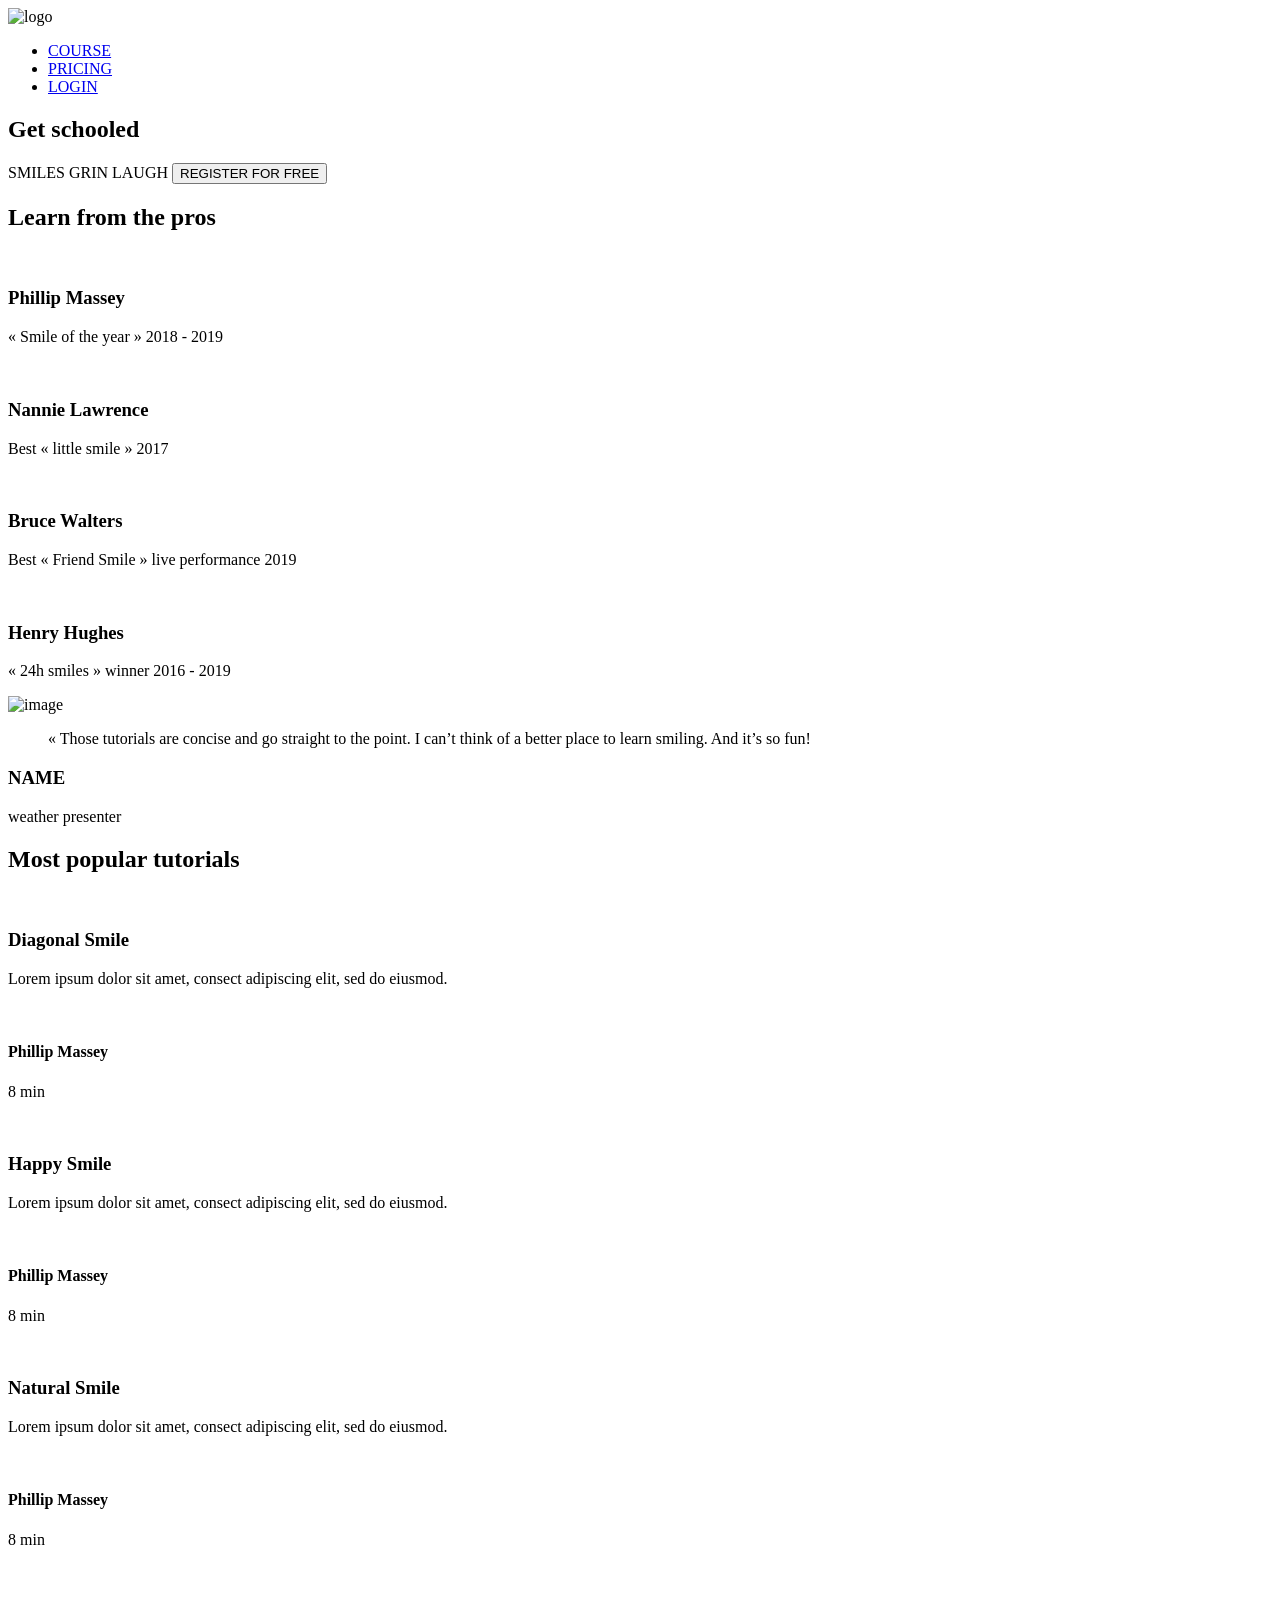
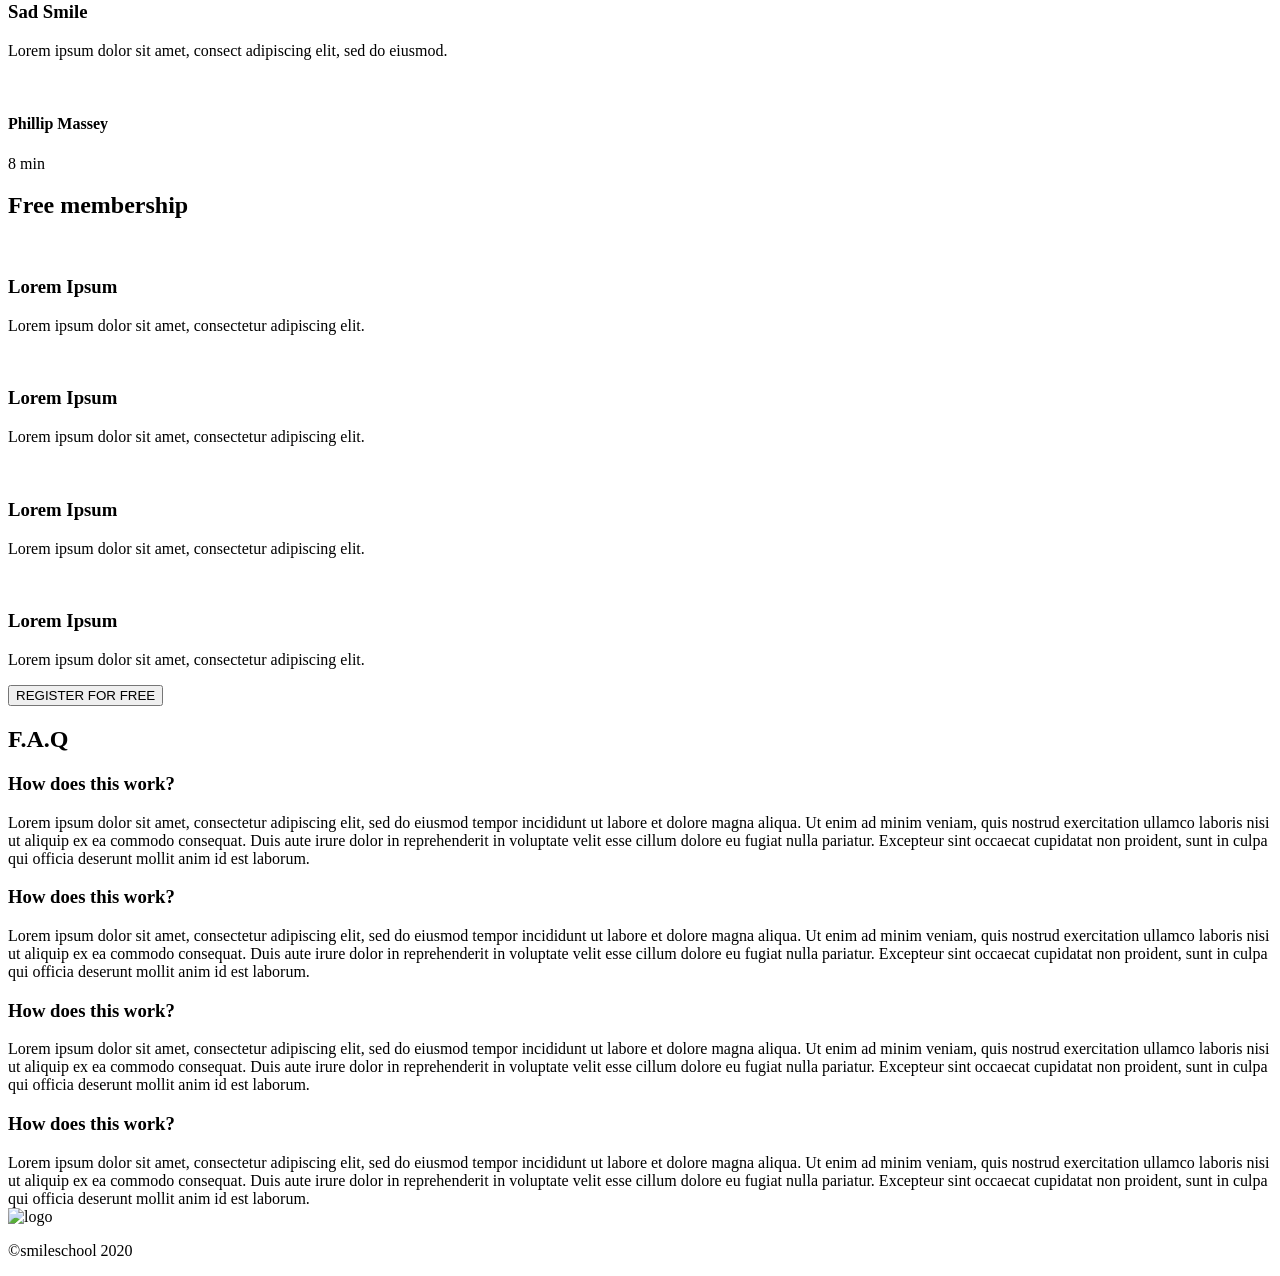
==== css_advanced/index.html @ d27d3158 "Advancing html with css" ====
<!DOCTYPE html>
<html lang="en">
<head>
    <meta charset="UTF-8">
    <meta name="viewport" content="width=device-width, initial-scale=1.0">
    <script src="https://kit.fontawesome.com/4a2b055604.js" crossorigin="anonymous"></script>
    <title>Document</title>
</head>
<body>
    <header>
        <nav>
            <img src="https://fakeimg.pl/250x250?text=Sample+Logo" alt="logo">
          
            <ul>
                <li><a href="#">COURSE</a></li>
                <li><a href="#">PRICING</a></li>
                <li><a href="#">LOGIN</a></li>
            </ul>
        </nav>
        
    </header>
    <main>
        <section>
            <div>
                <h1>Get schooled</h1>
                <span>SMILES</span>
                <span>GRIN</span>
                <span>LAUGH</span>
                <button>REGISTER FOR FREE</button>
            </div>
            <div>
                <h2>Learn from the pros</h2>
                <div>
                    <div>
                        <img src="./images/1 (3).png" alt="">
                        <h3>Phillip Massey</h3>
                        <p>« Smile of the year » 2018 - 2019</p>
                    </div>
                    <div>
                        <img src="./images/6.png" alt="">
                        <h3>Nannie Lawrence</h3>
                        <p>Best « little smile » 2017</p>
                    </div>
                    <div>
                        <img src="./images/7.png" alt="">
                        <h3>Bruce Walters</h3>
                        <p>Best « Friend Smile » live performance 2019</p>
                    </div>
                    <div>
                        <img src="./images/8.png" alt="">
                        <h3>Henry Hughes</h3>
                        <p>« 24h smiles » winner 2016 - 2019</p>
                    </div>
                </div>
            </div>
        </section>
        <section>
            <div>
                <img src="./images/Bitmap.png" alt="image">
            </div>
            <div>
                <blockquote>« Those tutorials are concise and go straight to the point. I can’t think of a better place to learn smiling. And it’s so fun!</blockquote>
                <h3>NAME</h3>
                <P>weather presenter</P>
            </div>
        </section>
        <section>
            <h2>Most popular tutorials</h2>
            <div>
                <img src="./images/Bitmap (1).png" alt="">
                <h3>Diagonal Smile</h3>
                <p>Lorem ipsum dolor sit amet, consect adipiscing elit, sed do eiusmod.</p>
                <div>
                    <img src="./images/1 (3).png" alt="">
                    <h4>Phillip Massey</h4>
                </div>
                <div>
                    <div><i class="fa-solid fa-star"></i></div>
                    <div><i class="fa-solid fa-star"></i></div>
                    <div><i class="fa-solid fa-star"></i></div>
                    <div><i class="fa-solid fa-star"></i></div>
                    <div><i class="fa-solid fa-star"></i></div>
                </div>
                <p>8 min</p>
            </div>
            <div>
                <img src="./images/Bitmap (4).png" alt="">
                <h3>Happy Smile</h3>
                <p>Lorem ipsum dolor sit amet, consect adipiscing elit, sed do eiusmod.</p>
                <div>
                    <img src="./images/1 (3).png" alt="">
                    <h4>Phillip Massey</h4>
                </div>
                <div>
                    <div><i class="fa-solid fa-star"></i></div>
                    <div><i class="fa-solid fa-star"></i></div>
                    <div><i class="fa-solid fa-star"></i></div>
                    <div><i class="fa-solid fa-star"></i></div>
                    <div><i class="fa-solid fa-star"></i></div>
                </div>
                <p>8 min</p>
            </div>
            <div>
                <img src="./images/Bitmap (3).png" alt="">
                <h3>Natural Smile</h3>
                <p>Lorem ipsum dolor sit amet, consect adipiscing elit, sed do eiusmod.</p>
                <div>
                    <img src="./images/1 (3).png" alt="">
                    <h4>Phillip Massey</h4>
                </div>
                <div>
                    <div><i class="fa-solid fa-star"></i></div>
                    <div><i class="fa-solid fa-star"></i></div>
                    <div><i class="fa-solid fa-star"></i></div>
                    <div><i class="fa-solid fa-star"></i></div>
                    <div><i class="fa-solid fa-star"></i></div>
                </div>
                <p>8 min</p>
            </div>
            <div>
                <img src="./images/Bitmap (2).png" alt="">
                <h3>Sad Smile</h3>
                <p>Lorem ipsum dolor sit amet, consect adipiscing elit, sed do eiusmod.</p>
                <div>
                    <img src="./images/1 (3).png" alt="">
                    <h4>Phillip Massey</h4>
                </div>
                <div>
                    <div><i class="fa-solid fa-star"></i></div>
                    <div><i class="fa-solid fa-star"></i></div>
                    <div><i class="fa-solid fa-star"></i></div>
                    <div><i class="fa-solid fa-star"></i></div>
                    <div><i class="fa-solid fa-star"></i></div>
                </div>
                <p>8 min</p>
            </div>
        </section>
        <section>
            <h2>Free membership</h2>
            <div>
                <img src="./images/smile.svg" alt="">
                <h3>Lorem Ipsum</h3>
                <p>Lorem ipsum dolor sit amet, consectetur adipiscing elit.</p>
            </div>
            <div>
                <img src="./images/smile.svg" alt="">
                <h3>Lorem Ipsum</h3>
                <p>Lorem ipsum dolor sit amet, consectetur adipiscing elit.</p>
            </div>
            <div>
                <img src="./images/smile.svg" alt="">
                <h3>Lorem Ipsum</h3>
                <p>Lorem ipsum dolor sit amet, consectetur adipiscing elit.</p>
            </div>
            <div>
                <img src="./images/smile.svg" alt="">
                <h3>Lorem Ipsum</h3>
                <p>Lorem ipsum dolor sit amet, consectetur adipiscing elit.</p>
            </div>
            <button>REGISTER FOR FREE</button>
        </section>
        <section>
            <h2>F.A.Q</h2>
            <div>
                <div>
                    <div>
                        <h3>How does this work?</h3>
                    </div>
                    <div>
                        Lorem ipsum dolor sit amet, consectetur adipiscing elit, sed do eiusmod tempor incididunt ut labore et dolore magna aliqua. Ut enim ad minim veniam, quis nostrud exercitation ullamco laboris nisi ut aliquip ex ea commodo consequat. Duis aute irure dolor in reprehenderit in voluptate velit esse cillum dolore eu fugiat nulla pariatur. Excepteur sint occaecat cupidatat non proident, sunt in culpa qui officia deserunt mollit anim id est laborum.
                    </div>

                    <div>
                        <h3>How does this work?</h3>
                    </div>
                    <div>
                        Lorem ipsum dolor sit amet, consectetur adipiscing elit, sed do eiusmod tempor incididunt ut labore et dolore magna aliqua. Ut enim ad minim veniam, quis nostrud exercitation ullamco laboris nisi ut aliquip ex ea commodo consequat. Duis aute irure dolor in reprehenderit in voluptate velit esse cillum dolore eu fugiat nulla pariatur. Excepteur sint occaecat cupidatat non proident, sunt in culpa qui officia deserunt mollit anim id est laborum.
                    </div>
                </div>
                <div>
                    <div>
                        <h3>How does this work?</h3>
                    </div>
                    <div>
                        Lorem ipsum dolor sit amet, consectetur adipiscing elit, sed do eiusmod tempor incididunt ut labore et dolore magna aliqua. Ut enim ad minim veniam, quis nostrud exercitation ullamco laboris nisi ut aliquip ex ea commodo consequat. Duis aute irure dolor in reprehenderit in voluptate velit esse cillum dolore eu fugiat nulla pariatur. Excepteur sint occaecat cupidatat non proident, sunt in culpa qui officia deserunt mollit anim id est laborum.
                    </div>
                    <div>
                        <h3>How does this work?</h3>
                    </div>
                    <div>
                        Lorem ipsum dolor sit amet, consectetur adipiscing elit, sed do eiusmod tempor incididunt ut labore et dolore magna aliqua. Ut enim ad minim veniam, quis nostrud exercitation ullamco laboris nisi ut aliquip ex ea commodo consequat. Duis aute irure dolor in reprehenderit in voluptate velit esse cillum dolore eu fugiat nulla pariatur. Excepteur sint occaecat cupidatat non proident, sunt in culpa qui officia deserunt mollit anim id est laborum.
                    </div>
                </div>
            </div>
        </section>
    </main>
    <footer>
        <section>
            <div>
                <img src="https://fakeimg.pl/250x250?text=Sample+Logo" alt="logo">
                <div>
                    <i class="fa-brands fa-facebook"></i>
                    <i class="fa-brands fa-twitter"></i>
                    <i class="fa-brands fa-instagram"></i>
                </div>
            </div>
            <p>©smileschool 2020</p>
        </section>
    </footer>
</body>
</html>
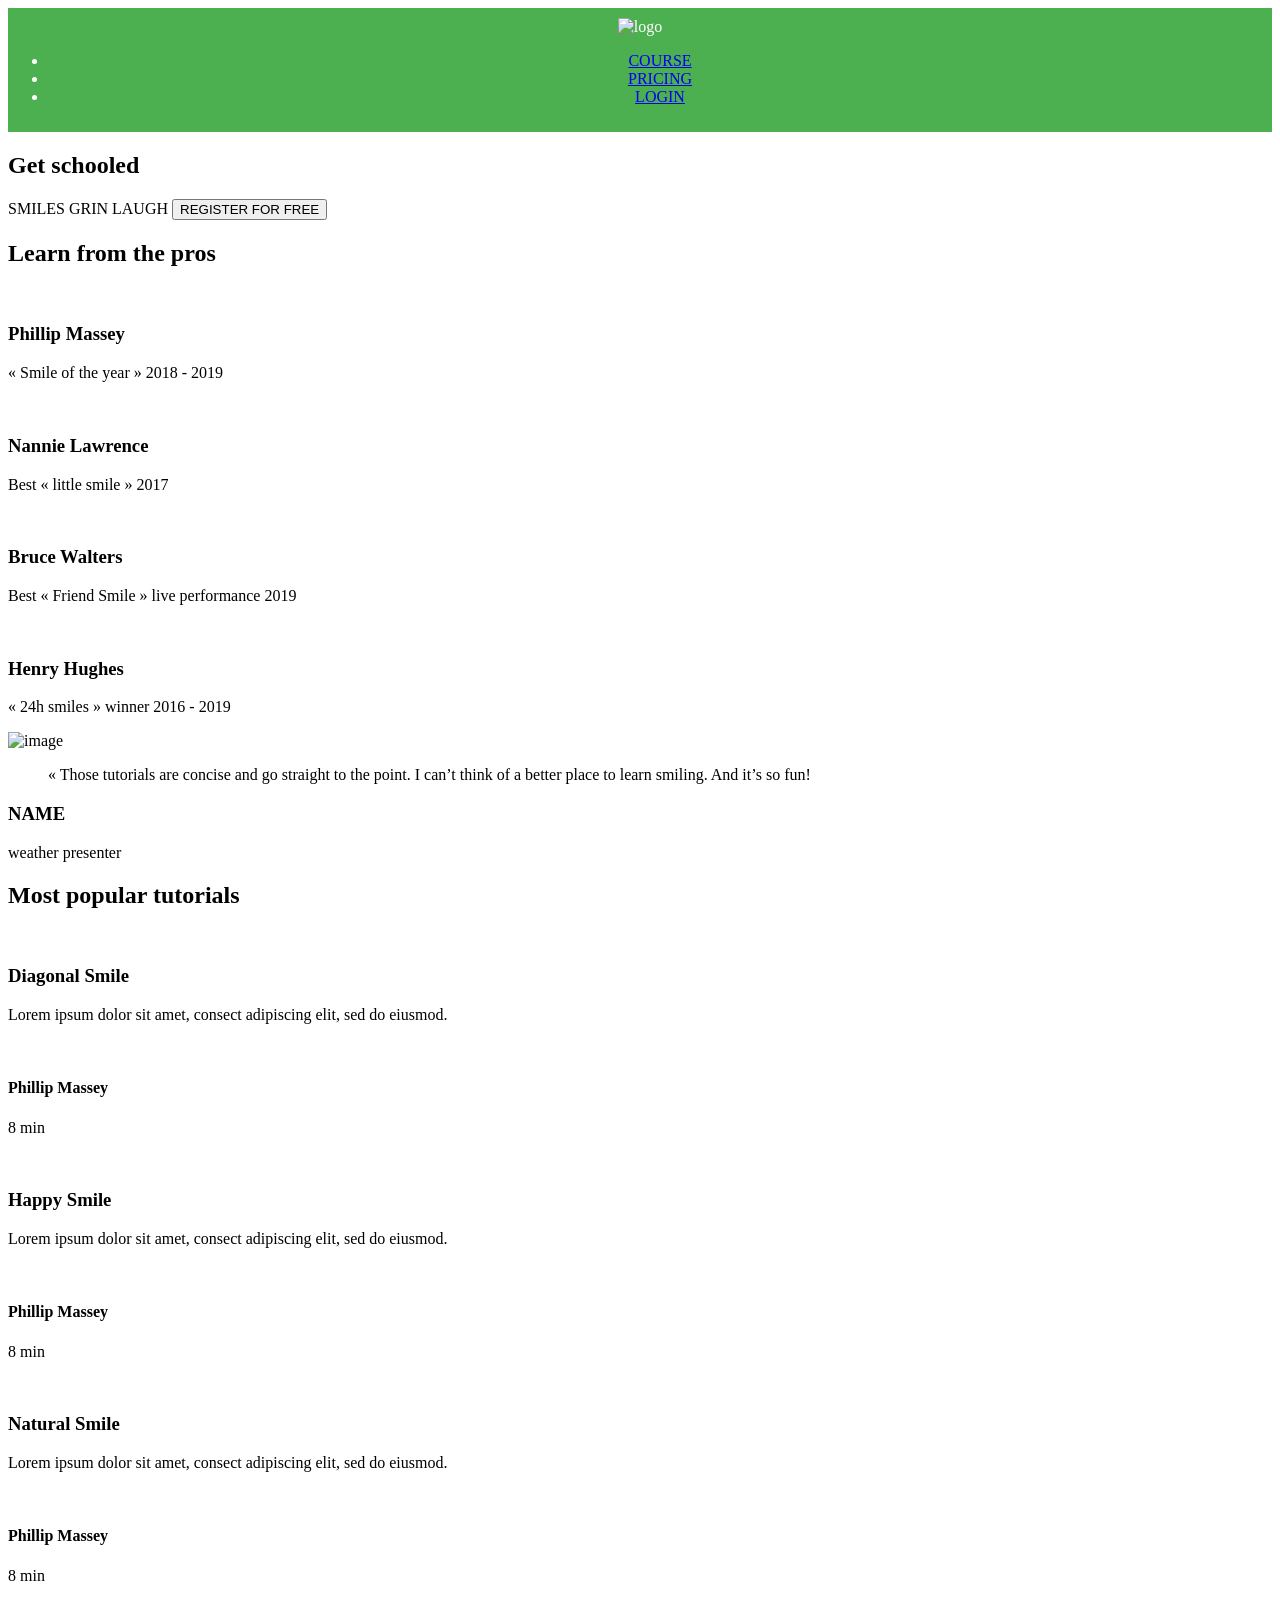
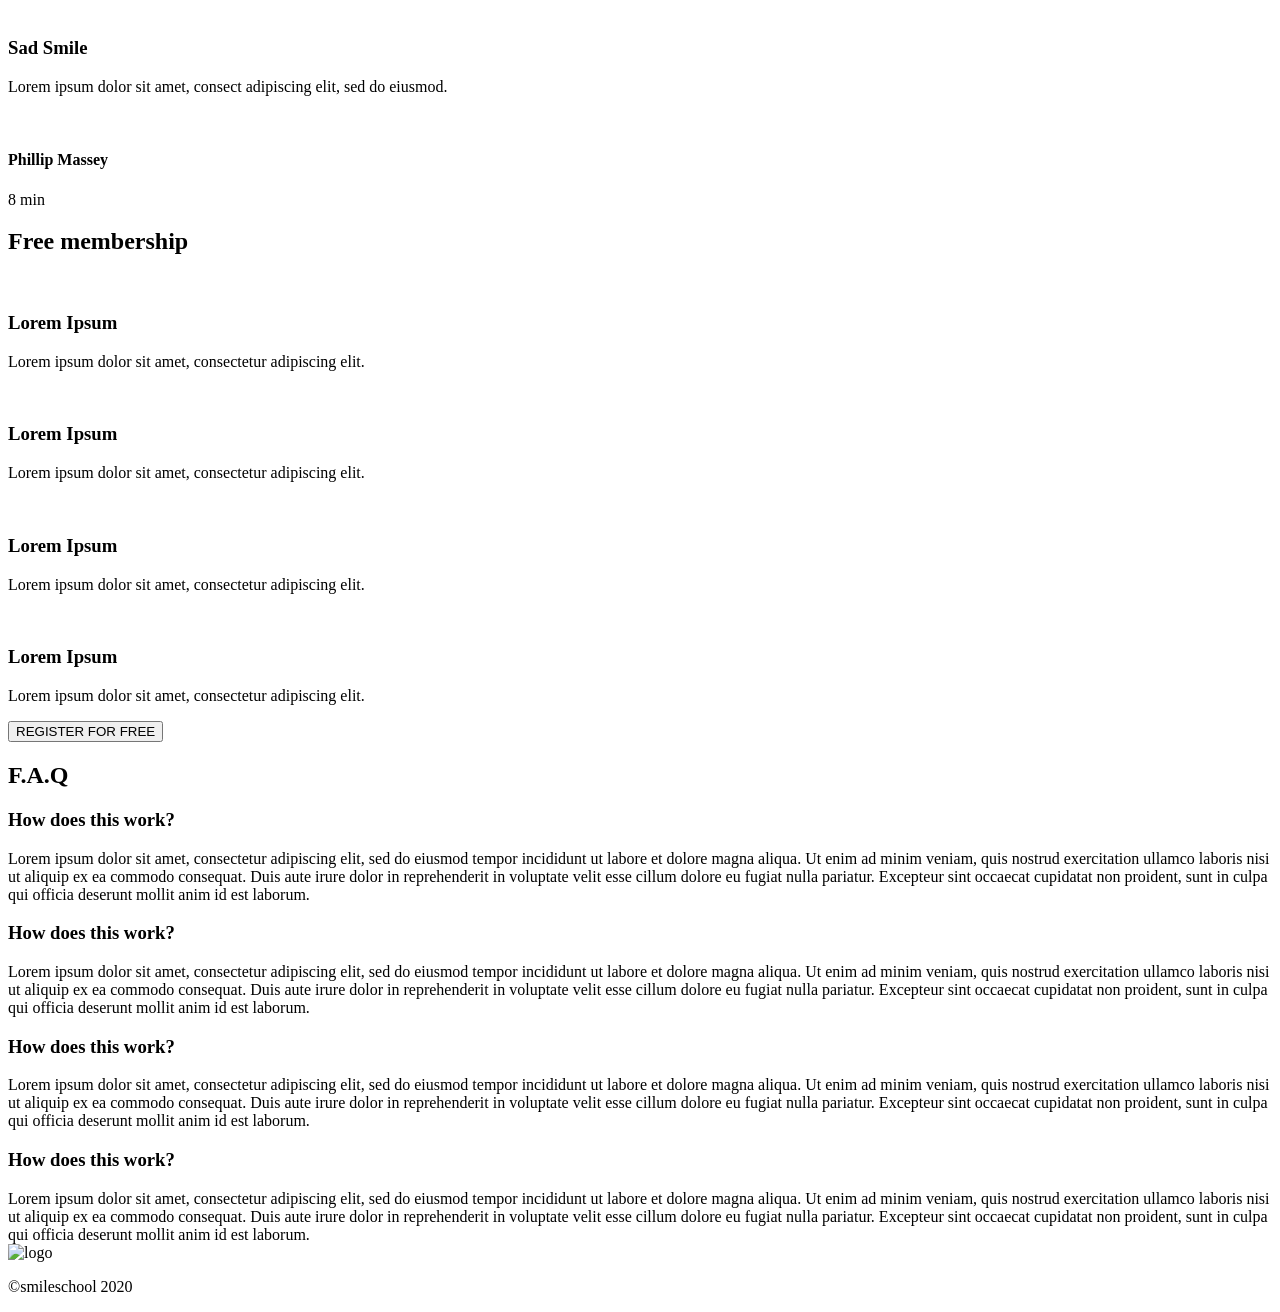
==== commit 710969fe: "styled the header" ====
--- a/css_advanced/index.html
+++ b/css_advanced/index.html
@@ -5,6 +5,7 @@
     <meta name="viewport" content="width=device-width, initial-scale=1.0">
     <script src="https://kit.fontawesome.com/4a2b055604.js" crossorigin="anonymous"></script>
     <title>Document</title>
+    <link href="styes.css" rel="stylesheet">
 </head>
 <body>
     <header>
--- a/css_advanced/styes.css
+++ b/css_advanced/styes.css
@@ -0,0 +1,7 @@
+header {
+    background-color: #4CAF50;
+    color: white;
+    padding: 10px 0;
+    text-align: center;
+
+}
